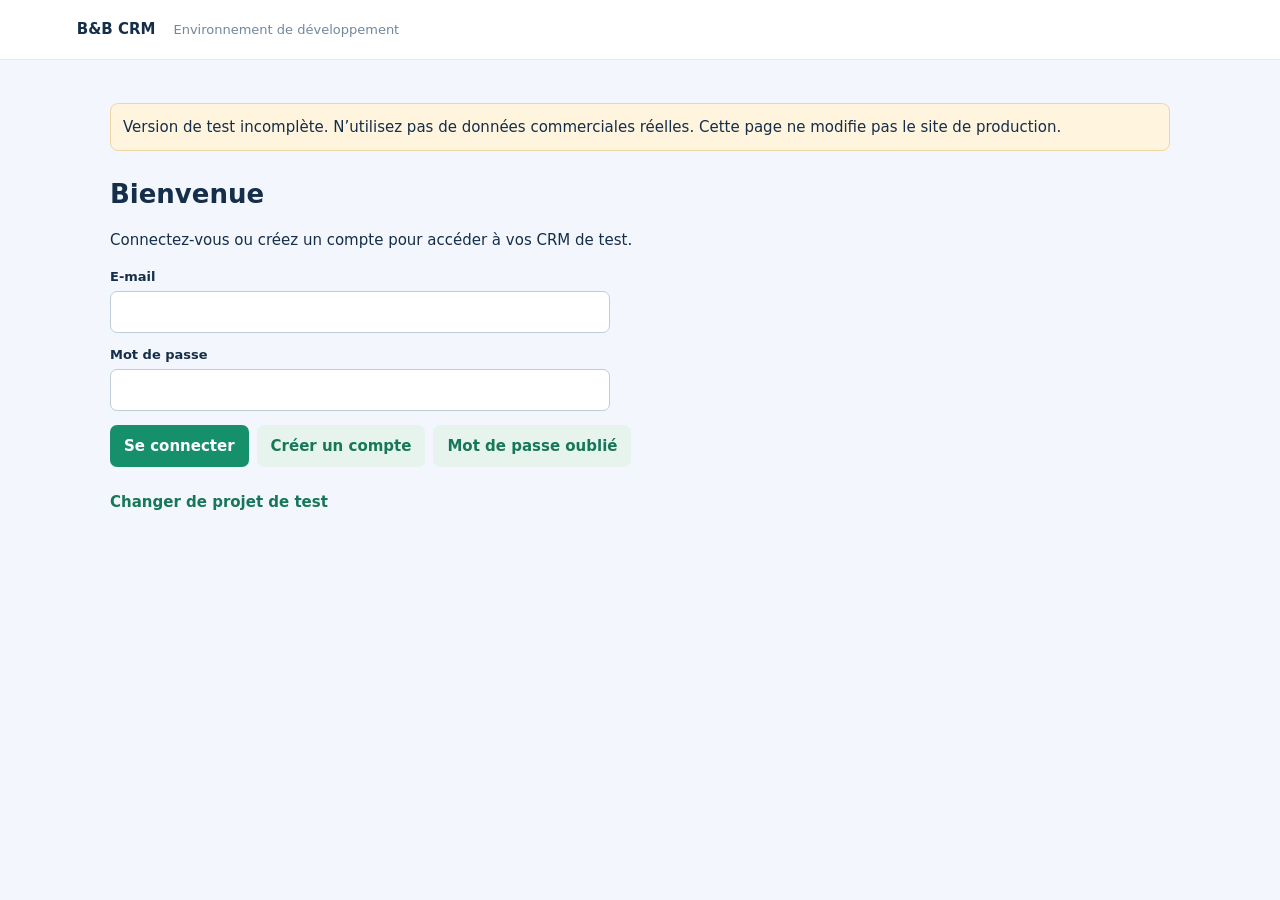
==== saas/dev/index.html @ dd737d68 "Connect experimental CRM workflows and collaboration" ====
<!doctype html>
<html lang="fr"><head><meta charset="UTF-8"><meta name="viewport" content="width=device-width,initial-scale=1"><meta name="referrer" content="no-referrer"><title>B&amp;B CRM — développement</title><link rel="stylesheet" href="dev.css"><script src="capture-invitation.js"></script><script defer src="vendor/supabase.js"></script><script defer src="../../vendor/jszip.min.js"></script><script defer src="dev.js"></script></head>
<body><header><strong>B&amp;B CRM</strong><span>Environnement de développement</span><button id="logout" type="button" hidden>Se déconnecter</button></header><main>
<p class="notice">Version de test incomplète. N’utilisez pas de données commerciales réelles. Cette page ne modifie pas le site de production.</p>
<div id="recovery" class="notice" hidden><strong>Modifications non synchronisées</strong><p>La session a été interrompue. Téléchargez ces modifications avant de continuer.</p><button type="button" id="download-recovery">Télécharger mes modifications</button><button type="button" class="secondary" id="dismiss-recovery">J’ai sauvegardé, fermer</button></div><section id="config"><h1>Configurer le projet de test</h1><p>Renseignez uniquement l’URL et la clé publique du projet Supabase de développement.</p><form id="config-form"><label>URL du projet<input id="url" type="url" required placeholder="https://…supabase.co"></label><label>Clé publique publishable ou anon<input id="key" type="text" required autocomplete="off"></label><button>Continuer</button></form></section>
<section id="auth" hidden><h1>Bienvenue</h1><p>Connectez-vous ou créez un compte pour accéder à vos CRM de test.</p><form id="auth-form"><label>E-mail<input id="email" type="email" required autocomplete="username"></label><label>Mot de passe<input id="password" type="password" required autocomplete="current-password" minlength="6"></label><div class="actions"><button type="submit">Se connecter</button><button type="button" id="signup" class="secondary">Créer un compte</button><button type="button" id="reset" class="secondary">Mot de passe oublié</button></div></form><button type="button" id="change-config" class="link">Changer de projet de test</button></section>
<section id="password-recovery" hidden><h1>Choisir un nouveau mot de passe</h1><form id="password-form"><label>Nouveau mot de passe<input id="new-password" type="password" required minlength="6" autocomplete="new-password"></label><button>Enregistrer</button></form></section>
<section id="gallery" hidden><h1>Mes CRM</h1><p>Espaces de travail accessibles à votre compte.</p><div id="invitation" class="panel" hidden><h2>Invitation reçue</h2><p>Connectez-vous avec l’adresse e-mail invitée et confirmée, puis acceptez cette invitation.</p><button id="accept" type="button">Accepter l’invitation</button><button id="discard" class="secondary" type="button">Retirer ce lien</button></div><form id="create-workspace" class="panel"><label>Nom du nouveau CRM<input name="name" required maxlength="120"></label><button>Créer un CRM</button></form><div id="workspace-list" class="cards"></div><section id="backup-import" class="panel" hidden><h2>Tester l’import d’une sauvegarde</h2><p>Essai réservé aux données fictives pour le moment. Le CRM cible doit être vide.</p><label>Fichier ZIP ou JSON<input id="backup-file" type="file" accept=".zip,.json,application/json,application/zip"></label><button type="button" id="preview-backup">Vérifier le fichier</button><p id="backup-summary" role="status"></p><div class="actions"><button type="button" id="confirm-backup" hidden>Importer dans ce CRM</button><button type="button" id="cancel-backup" class="secondary">Annuler</button></div></section></section>
<section id="workspace-manager" hidden></section>
<section id="workspace-preview" hidden><button type="button" id="back-to-gallery" class="secondary">← Retour à mes CRM</button><h1 id="preview-name"></h1><p>Choisissez les écrans à tester en lecture seule ou avec des modifications fictives.</p><p id="preview-counts"></p><button type="button" id="preview-legacy" class="secondary">Voir les écrans du CRM en lecture seule</button><button type="button" id="preview-live" class="secondary">Tester les modifications (données fictives)</button><p class="notice">Test uniquement : les sauvegardes restent sur cet appareil et la sauvegarde quotidienne se fait lorsque le site est ouvert.</p><h2>Contacts</h2><ul id="preview-contacts"></ul><iframe id="legacy-frame" title="CRM de test" sandbox="allow-scripts allow-downloads allow-modals allow-forms" hidden></iframe></section>
<p id="status" role="status" aria-live="polite"></p></main></body></html>
---- saas/dev/dev.css ----
*{box-sizing:border-box}body{margin:0;font:15px/1.5 system-ui,sans-serif;color:#152e49;background:#f3f6fc}header{background:white;padding:18px 6%;display:flex;gap:18px;align-items:center;border-bottom:1px solid #e3eaf1}header span{color:#71879c;font-size:13px}header button{margin-left:auto}main{max-width:1100px;margin:auto;padding:28px 20px}section{margin-top:24px}h1{font-size:26px;margin:0 0 8px}h2{font-size:18px}.notice{background:#fff4dd;border:1px solid #efd7a1;border-radius:8px;padding:12px}.panel,.cards article{background:white;border:1px solid #e1e9ef;border-radius:10px;padding:20px;margin-top:18px}.cards{display:grid;grid-template-columns:repeat(auto-fit,minmax(230px,1fr));gap:14px}label{display:block;font-weight:650;font-size:13px;margin-top:12px}input{display:block;width:100%;max-width:500px;padding:10px;margin-top:5px;border:1px solid #becdd8;border-radius:7px;font:inherit}button{cursor:pointer;border:0;border-radius:7px;background:#168f6b;color:white;font:inherit;font-weight:700;padding:10px 14px;margin-top:14px}.secondary{background:#e7f4ee;color:#167859}.link{background:transparent;color:#167859;padding-left:0}.actions{display:flex;gap:8px;flex-wrap:wrap}#status{margin-top:20px;white-space:pre-line} [hidden]{display:none!important}@media(max-width:600px){header{flex-wrap:wrap}header button{margin-left:0}main{padding:20px 16px}}

#legacy-frame{display:block;width:100%;min-height:900px;border:1px solid #d9e4ed;border-radius:10px;margin-top:20px;background:white}

.member-row{display:flex;align-items:center;gap:12px;flex-wrap:wrap;padding:12px 0;border-bottom:1px solid #e6edf2}.member-row span{margin-right:auto}.member-row button{margin-top:0}.member-row select,.panel select{font:inherit;padding:8px;border:1px solid #becdd8;border-radius:7px}.danger{background:#b63333}
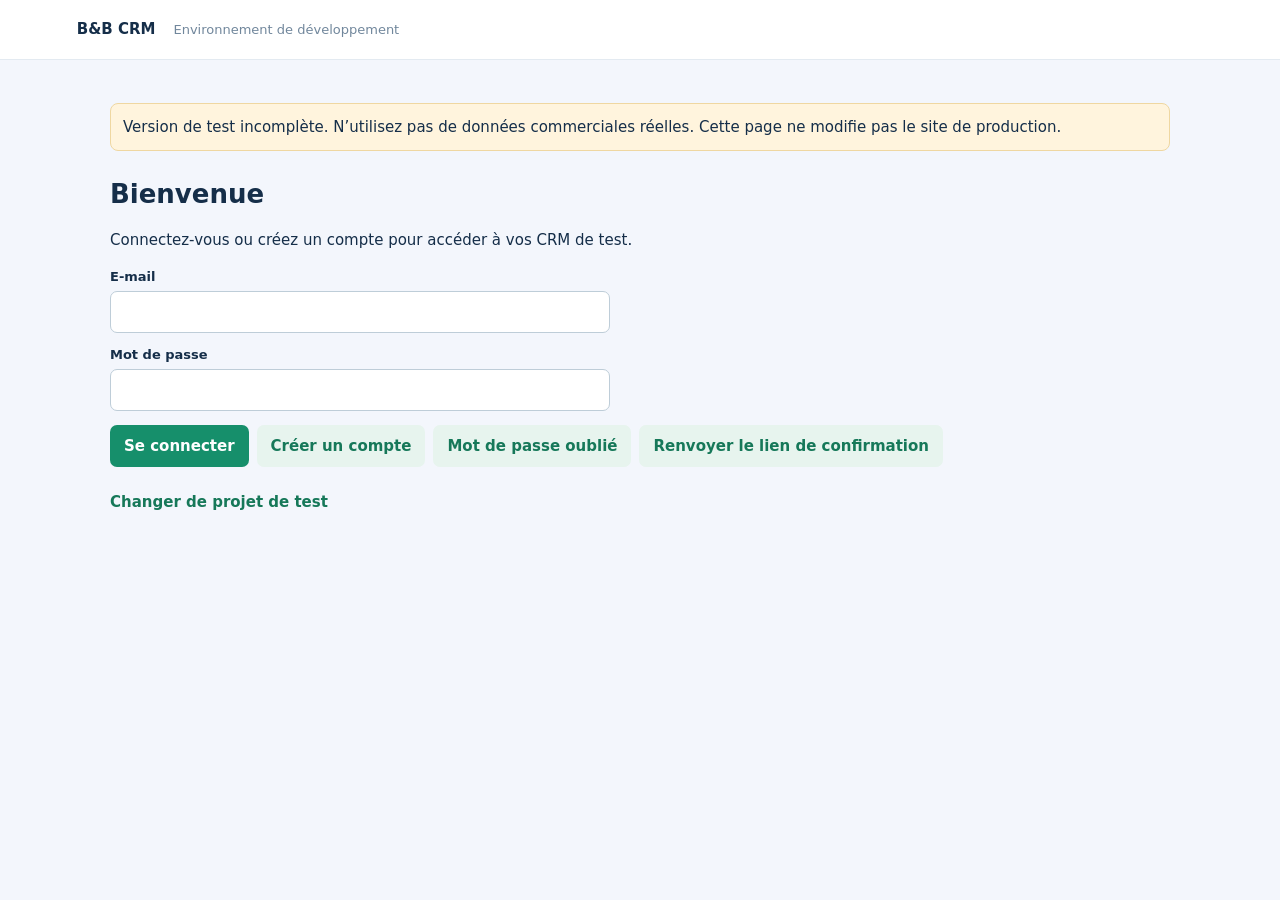
==== commit 0b85cd69: "Allow resending account confirmation" ====
--- a/saas/dev/index.html
+++ b/saas/dev/index.html
@@ -1,9 +1,10 @@
 <!doctype html>
-<html lang="fr"><head><meta charset="UTF-8"><meta name="viewport" content="width=device-width,initial-scale=1"><meta name="referrer" content="no-referrer"><title>B&amp;B CRM — développement</title><link rel="stylesheet" href="dev.css"><script src="capture-invitation.js"></script><script defer src="vendor/supabase.js"></script><script defer src="../../vendor/jszip.min.js"></script><script defer src="dev.js"></script></head>
+<html lang="fr"><head><meta charset="UTF-8"><meta name="viewport" content="width=device-width,initial-scale=1"><meta name="referrer" content="no-referrer"><title>B&amp;B CRM — développement</title><link rel="stylesheet" href="dev.css?v=3"><script src="capture-invitation.js"></script><script defer src="vendor/supabase.js"></script><script defer src="../../vendor/jszip.min.js"></script><script defer src="dev.js?v=3"></script></head>
 <body><header><strong>B&amp;B CRM</strong><span>Environnement de développement</span><button id="logout" type="button" hidden>Se déconnecter</button></header><main>
 <p class="notice">Version de test incomplète. N’utilisez pas de données commerciales réelles. Cette page ne modifie pas le site de production.</p>
 <div id="recovery" class="notice" hidden><strong>Modifications non synchronisées</strong><p>La session a été interrompue. Téléchargez ces modifications avant de continuer.</p><button type="button" id="download-recovery">Télécharger mes modifications</button><button type="button" class="secondary" id="dismiss-recovery">J’ai sauvegardé, fermer</button></div><section id="config"><h1>Configurer le projet de test</h1><p>Renseignez uniquement l’URL et la clé publique du projet Supabase de développement.</p><form id="config-form"><label>URL du projet<input id="url" type="url" required placeholder="https://…supabase.co"></label><label>Clé publique publishable ou anon<input id="key" type="text" required autocomplete="off"></label><button>Continuer</button></form></section>
-<section id="auth" hidden><h1>Bienvenue</h1><p>Connectez-vous ou créez un compte pour accéder à vos CRM de test.</p><form id="auth-form"><label>E-mail<input id="email" type="email" required autocomplete="username"></label><label>Mot de passe<input id="password" type="password" required autocomplete="current-password" minlength="6"></label><div class="actions"><button type="submit">Se connecter</button><button type="button" id="signup" class="secondary">Créer un compte</button><button type="button" id="reset" class="secondary">Mot de passe oublié</button></div></form><button type="button" id="change-config" class="link">Changer de projet de test</button></section>
+<section id="auth" hidden><h1>Bienvenue</h1><p>Connectez-vous ou créez un compte pour accéder à vos CRM de test.</p><form id="auth-form"><label>E-mail<input id="email" type="email" required autocomplete="username"></label><label>Mot de passe<input id="password" type="password" required autocomplete="current-password" minlength="6"></label><div class="actions"><button type="submit">Se connecter</button><button type="button" id="signup" class="secondary">Créer un compte</button><button type="button" id="reset" class="secondary">Mot de passe oublié</button><button type="button" id="resend-confirmation" class="secondary">Renvoyer le lien de confirmation</button></div></form><button type="button" id="change-config" class="link">Changer de projet de test</button></section>
+<section id="signup-view" hidden><h1>Créer votre compte</h1><p>Créez votre accès personnel à B&amp;B CRM. Vous confirmerez ensuite votre adresse e-mail.</p><form id="signup-form"><div class="signup-names"><label>Prénom<input id="signup-first-name" required autocomplete="given-name" maxlength="100"></label><label>Nom<input id="signup-last-name" required autocomplete="family-name" maxlength="100"></label></div><label>Adresse e-mail<input id="signup-email" type="email" required autocomplete="email" maxlength="254"></label><label>Mot de passe<input id="signup-password" type="password" required minlength="8" autocomplete="new-password"></label><label>Confirmer le mot de passe<input id="signup-confirm" type="password" required minlength="8" autocomplete="new-password"></label><p class="hint">Le mot de passe doit contenir au moins 8 caractères.</p><div class="actions"><button type="submit" id="signup-submit">Créer mon compte</button><button type="button" id="signup-back" class="secondary">J’ai déjà un compte</button></div></form></section>
 <section id="password-recovery" hidden><h1>Choisir un nouveau mot de passe</h1><form id="password-form"><label>Nouveau mot de passe<input id="new-password" type="password" required minlength="6" autocomplete="new-password"></label><button>Enregistrer</button></form></section>
 <section id="gallery" hidden><h1>Mes CRM</h1><p>Espaces de travail accessibles à votre compte.</p><div id="invitation" class="panel" hidden><h2>Invitation reçue</h2><p>Connectez-vous avec l’adresse e-mail invitée et confirmée, puis acceptez cette invitation.</p><button id="accept" type="button">Accepter l’invitation</button><button id="discard" class="secondary" type="button">Retirer ce lien</button></div><form id="create-workspace" class="panel"><label>Nom du nouveau CRM<input name="name" required maxlength="120"></label><button>Créer un CRM</button></form><div id="workspace-list" class="cards"></div><section id="backup-import" class="panel" hidden><h2>Tester l’import d’une sauvegarde</h2><p>Essai réservé aux données fictives pour le moment. Le CRM cible doit être vide.</p><label>Fichier ZIP ou JSON<input id="backup-file" type="file" accept=".zip,.json,application/json,application/zip"></label><button type="button" id="preview-backup">Vérifier le fichier</button><p id="backup-summary" role="status"></p><div class="actions"><button type="button" id="confirm-backup" hidden>Importer dans ce CRM</button><button type="button" id="cancel-backup" class="secondary">Annuler</button></div></section></section>
 <section id="workspace-manager" hidden></section>
--- a/saas/dev/dev.css
+++ b/saas/dev/dev.css
@@ -3,3 +3,5 @@
 #legacy-frame{display:block;width:100%;min-height:900px;border:1px solid #d9e4ed;border-radius:10px;margin-top:20px;background:white}
 
 .member-row{display:flex;align-items:center;gap:12px;flex-wrap:wrap;padding:12px 0;border-bottom:1px solid #e6edf2}.member-row span{margin-right:auto}.member-row button{margin-top:0}.member-row select,.panel select{font:inherit;padding:8px;border:1px solid #becdd8;border-radius:7px}.danger{background:#b63333}
+
+.signup-names{display:grid;grid-template-columns:repeat(2,minmax(0,1fr));gap:16px;max-width:500px}.hint{color:#617b92;font-size:13px}@media(max-width:600px){.signup-names{grid-template-columns:1fr;gap:0}}
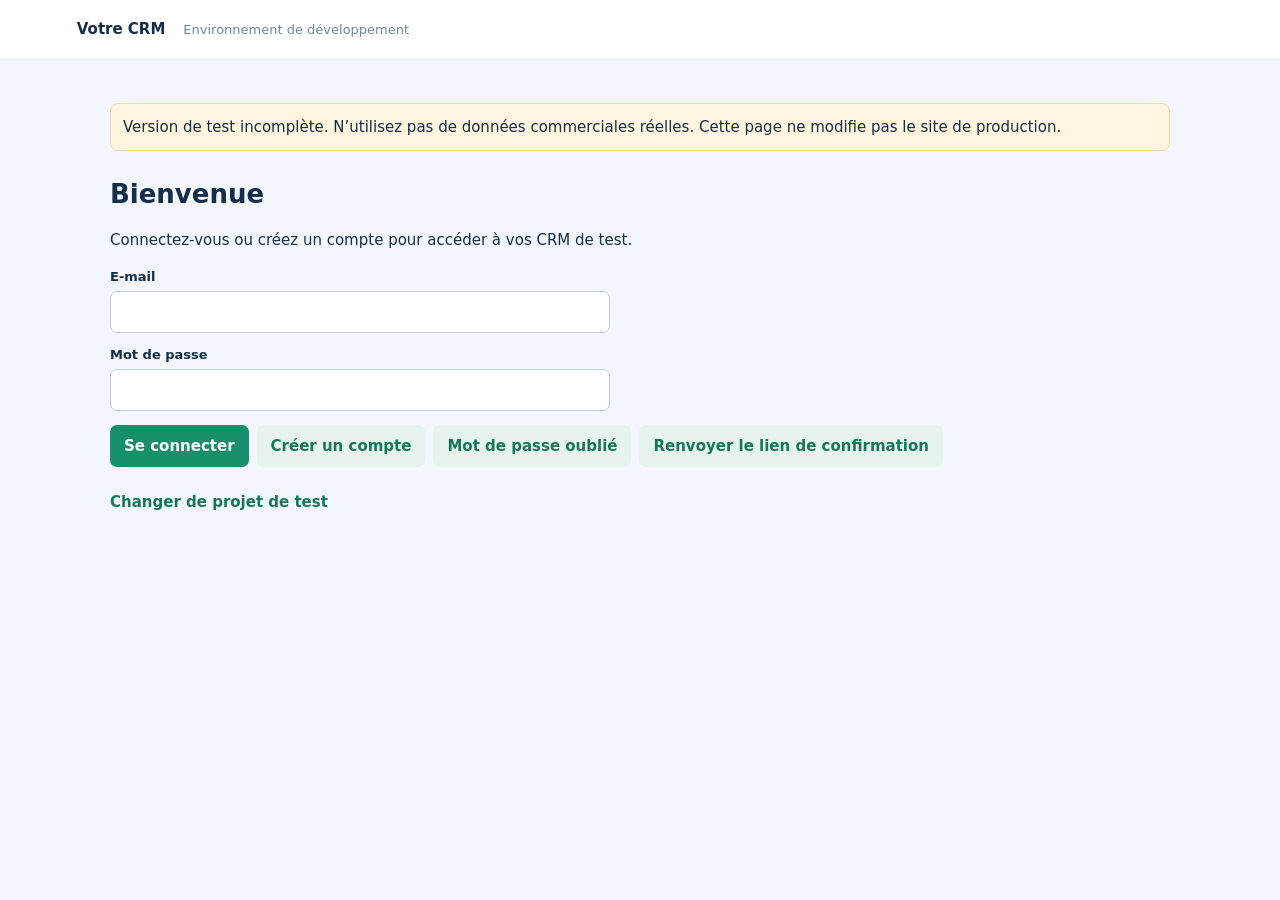
==== commit dd7b9106: "Improve sign-in handling and site label" ====
--- a/saas/dev/index.html
+++ b/saas/dev/index.html
@@ -1,12 +1,13 @@
 <!doctype html>
-<html lang="fr"><head><meta charset="UTF-8"><meta name="viewport" content="width=device-width,initial-scale=1"><meta name="referrer" content="no-referrer"><title>B&amp;B CRM — développement</title><link rel="stylesheet" href="dev.css?v=3"><script src="capture-invitation.js"></script><script defer src="vendor/supabase.js"></script><script defer src="../../vendor/jszip.min.js"></script><script defer src="dev.js?v=3"></script></head>
-<body><header><strong>B&amp;B CRM</strong><span>Environnement de développement</span><button id="logout" type="button" hidden>Se déconnecter</button></header><main>
+<html lang="fr"><head><meta charset="UTF-8"><meta name="viewport" content="width=device-width,initial-scale=1"><meta name="referrer" content="no-referrer"><title>Votre CRM — développement</title><link rel="stylesheet" href="dev.css?v=7"><script src="capture-invitation.js"></script><script defer src="vendor/supabase.js"></script><script defer src="../../vendor/jszip.min.js"></script><script defer src="dev.js?v=7"></script></head>
+<body><header><strong>Votre CRM</strong><span>Environnement de développement</span><button id="logout" type="button" hidden>Se déconnecter</button></header><main>
 <p class="notice">Version de test incomplète. N’utilisez pas de données commerciales réelles. Cette page ne modifie pas le site de production.</p>
 <div id="recovery" class="notice" hidden><strong>Modifications non synchronisées</strong><p>La session a été interrompue. Téléchargez ces modifications avant de continuer.</p><button type="button" id="download-recovery">Télécharger mes modifications</button><button type="button" class="secondary" id="dismiss-recovery">J’ai sauvegardé, fermer</button></div><section id="config"><h1>Configurer le projet de test</h1><p>Renseignez uniquement l’URL et la clé publique du projet Supabase de développement.</p><form id="config-form"><label>URL du projet<input id="url" type="url" required placeholder="https://…supabase.co"></label><label>Clé publique publishable ou anon<input id="key" type="text" required autocomplete="off"></label><button>Continuer</button></form></section>
 <section id="auth" hidden><h1>Bienvenue</h1><p>Connectez-vous ou créez un compte pour accéder à vos CRM de test.</p><form id="auth-form"><label>E-mail<input id="email" type="email" required autocomplete="username"></label><label>Mot de passe<input id="password" type="password" required autocomplete="current-password" minlength="6"></label><div class="actions"><button type="submit">Se connecter</button><button type="button" id="signup" class="secondary">Créer un compte</button><button type="button" id="reset" class="secondary">Mot de passe oublié</button><button type="button" id="resend-confirmation" class="secondary">Renvoyer le lien de confirmation</button></div></form><button type="button" id="change-config" class="link">Changer de projet de test</button></section>
-<section id="signup-view" hidden><h1>Créer votre compte</h1><p>Créez votre accès personnel à B&amp;B CRM. Vous confirmerez ensuite votre adresse e-mail.</p><form id="signup-form"><div class="signup-names"><label>Prénom<input id="signup-first-name" required autocomplete="given-name" maxlength="100"></label><label>Nom<input id="signup-last-name" required autocomplete="family-name" maxlength="100"></label></div><label>Adresse e-mail<input id="signup-email" type="email" required autocomplete="email" maxlength="254"></label><label>Mot de passe<input id="signup-password" type="password" required minlength="8" autocomplete="new-password"></label><label>Confirmer le mot de passe<input id="signup-confirm" type="password" required minlength="8" autocomplete="new-password"></label><p class="hint">Le mot de passe doit contenir au moins 8 caractères.</p><div class="actions"><button type="submit" id="signup-submit">Créer mon compte</button><button type="button" id="signup-back" class="secondary">J’ai déjà un compte</button></div></form></section>
+<section id="signup-view" hidden><h1>Créer votre compte</h1><p>Créez votre accès personnel à votre CRM. Vous confirmerez ensuite votre adresse e-mail.</p><form id="signup-form"><div class="signup-names"><label>Prénom<input id="signup-first-name" required autocomplete="given-name" maxlength="100"></label><label>Nom<input id="signup-last-name" required autocomplete="family-name" maxlength="100"></label></div><label>Nom de mon entreprise <span class="hint">(facultatif)</span><input id="signup-company" autocomplete="organization" maxlength="150"></label><label>Adresse e-mail<input id="signup-email" type="email" required autocomplete="email" maxlength="254"></label><label>Mot de passe<input id="signup-password" type="password" required minlength="8" autocomplete="new-password"></label><label>Confirmer le mot de passe<input id="signup-confirm" type="password" required minlength="8" autocomplete="new-password"></label><p class="hint">Le mot de passe doit contenir au moins 8 caractères.</p><div class="actions"><button type="submit" id="signup-submit">Créer mon compte</button><button type="button" id="signup-back" class="secondary">J’ai déjà un compte</button></div></form></section>
 <section id="password-recovery" hidden><h1>Choisir un nouveau mot de passe</h1><form id="password-form"><label>Nouveau mot de passe<input id="new-password" type="password" required minlength="6" autocomplete="new-password"></label><button>Enregistrer</button></form></section>
-<section id="gallery" hidden><h1>Mes CRM</h1><p>Espaces de travail accessibles à votre compte.</p><div id="invitation" class="panel" hidden><h2>Invitation reçue</h2><p>Connectez-vous avec l’adresse e-mail invitée et confirmée, puis acceptez cette invitation.</p><button id="accept" type="button">Accepter l’invitation</button><button id="discard" class="secondary" type="button">Retirer ce lien</button></div><form id="create-workspace" class="panel"><label>Nom du nouveau CRM<input name="name" required maxlength="120"></label><button>Créer un CRM</button></form><div id="workspace-list" class="cards"></div><section id="backup-import" class="panel" hidden><h2>Tester l’import d’une sauvegarde</h2><p>Essai réservé aux données fictives pour le moment. Le CRM cible doit être vide.</p><label>Fichier ZIP ou JSON<input id="backup-file" type="file" accept=".zip,.json,application/json,application/zip"></label><button type="button" id="preview-backup">Vérifier le fichier</button><p id="backup-summary" role="status"></p><div class="actions"><button type="button" id="confirm-backup" hidden>Importer dans ce CRM</button><button type="button" id="cancel-backup" class="secondary">Annuler</button></div></section></section>
+<section id="gallery" hidden><h1>Mes CRM</h1><button type="button" id="admin-open" class="secondary" hidden>Administration des comptes</button><p>Espaces de travail accessibles à votre compte.</p><div id="invitation" class="panel" hidden><h2>Invitation reçue</h2><p>Connectez-vous avec l’adresse e-mail invitée et confirmée, puis acceptez cette invitation.</p><button id="accept" type="button">Accepter l’invitation</button><button id="discard" class="secondary" type="button">Retirer ce lien</button></div><form id="create-workspace" class="panel"><label>Nom du nouveau CRM<input name="name" required maxlength="120"></label><button>Créer un CRM</button></form><div id="workspace-list" class="cards"></div><section id="backup-import" class="panel" hidden><h2>Tester l’import d’une sauvegarde</h2><p>Essai réservé aux données fictives pour le moment. Le CRM cible doit être vide.</p><label>Fichier ZIP ou JSON<input id="backup-file" type="file" accept=".zip,.json,application/json,application/zip"></label><button type="button" id="preview-backup">Vérifier le fichier</button><p id="backup-summary" role="status"></p><div class="actions"><button type="button" id="confirm-backup" hidden>Importer dans ce CRM</button><button type="button" id="cancel-backup" class="secondary">Annuler</button></div></section></section>
 <section id="workspace-manager" hidden></section>
-<section id="workspace-preview" hidden><button type="button" id="back-to-gallery" class="secondary">← Retour à mes CRM</button><h1 id="preview-name"></h1><p>Choisissez les écrans à tester en lecture seule ou avec des modifications fictives.</p><p id="preview-counts"></p><button type="button" id="preview-legacy" class="secondary">Voir les écrans du CRM en lecture seule</button><button type="button" id="preview-live" class="secondary">Tester les modifications (données fictives)</button><p class="notice">Test uniquement : les sauvegardes restent sur cet appareil et la sauvegarde quotidienne se fait lorsque le site est ouvert.</p><h2>Contacts</h2><ul id="preview-contacts"></ul><iframe id="legacy-frame" title="CRM de test" sandbox="allow-scripts allow-downloads allow-modals allow-forms" hidden></iframe></section>
+<section id="platform-admin" hidden><button id="admin-back" type="button" class="secondary">← Retour à mes CRM</button><h1>Administration des comptes</h1><p>La confirmation et la dernière connexion sont affichées séparément.</p><div id="admin-accounts"></div><div class="actions"><button id="admin-prev" type="button" class="secondary">Précédent</button><button id="admin-next" type="button" class="secondary">Suivant</button></div></section>
+<section id="workspace-preview" hidden><button type="button" id="back-to-gallery" class="secondary">← Retour à mes CRM</button><h1 id="preview-name"></h1><p>CRM de test : les données sont propres à cet espace.</p><p id="preview-counts"></p><button hidden type="button" id="preview-legacy" class="secondary">Voir les écrans du CRM en lecture seule</button><button hidden type="button" id="preview-live" class="secondary">Tester les modifications (données fictives)</button><p class="notice">Test uniquement : les sauvegardes restent sur cet appareil et la sauvegarde quotidienne se fait lorsque le site est ouvert.</p><ul id="preview-contacts" hidden></ul><iframe id="legacy-frame" title="CRM de test" sandbox="allow-scripts allow-downloads allow-modals allow-forms" hidden></iframe></section>
 <p id="status" role="status" aria-live="polite"></p></main></body></html>
